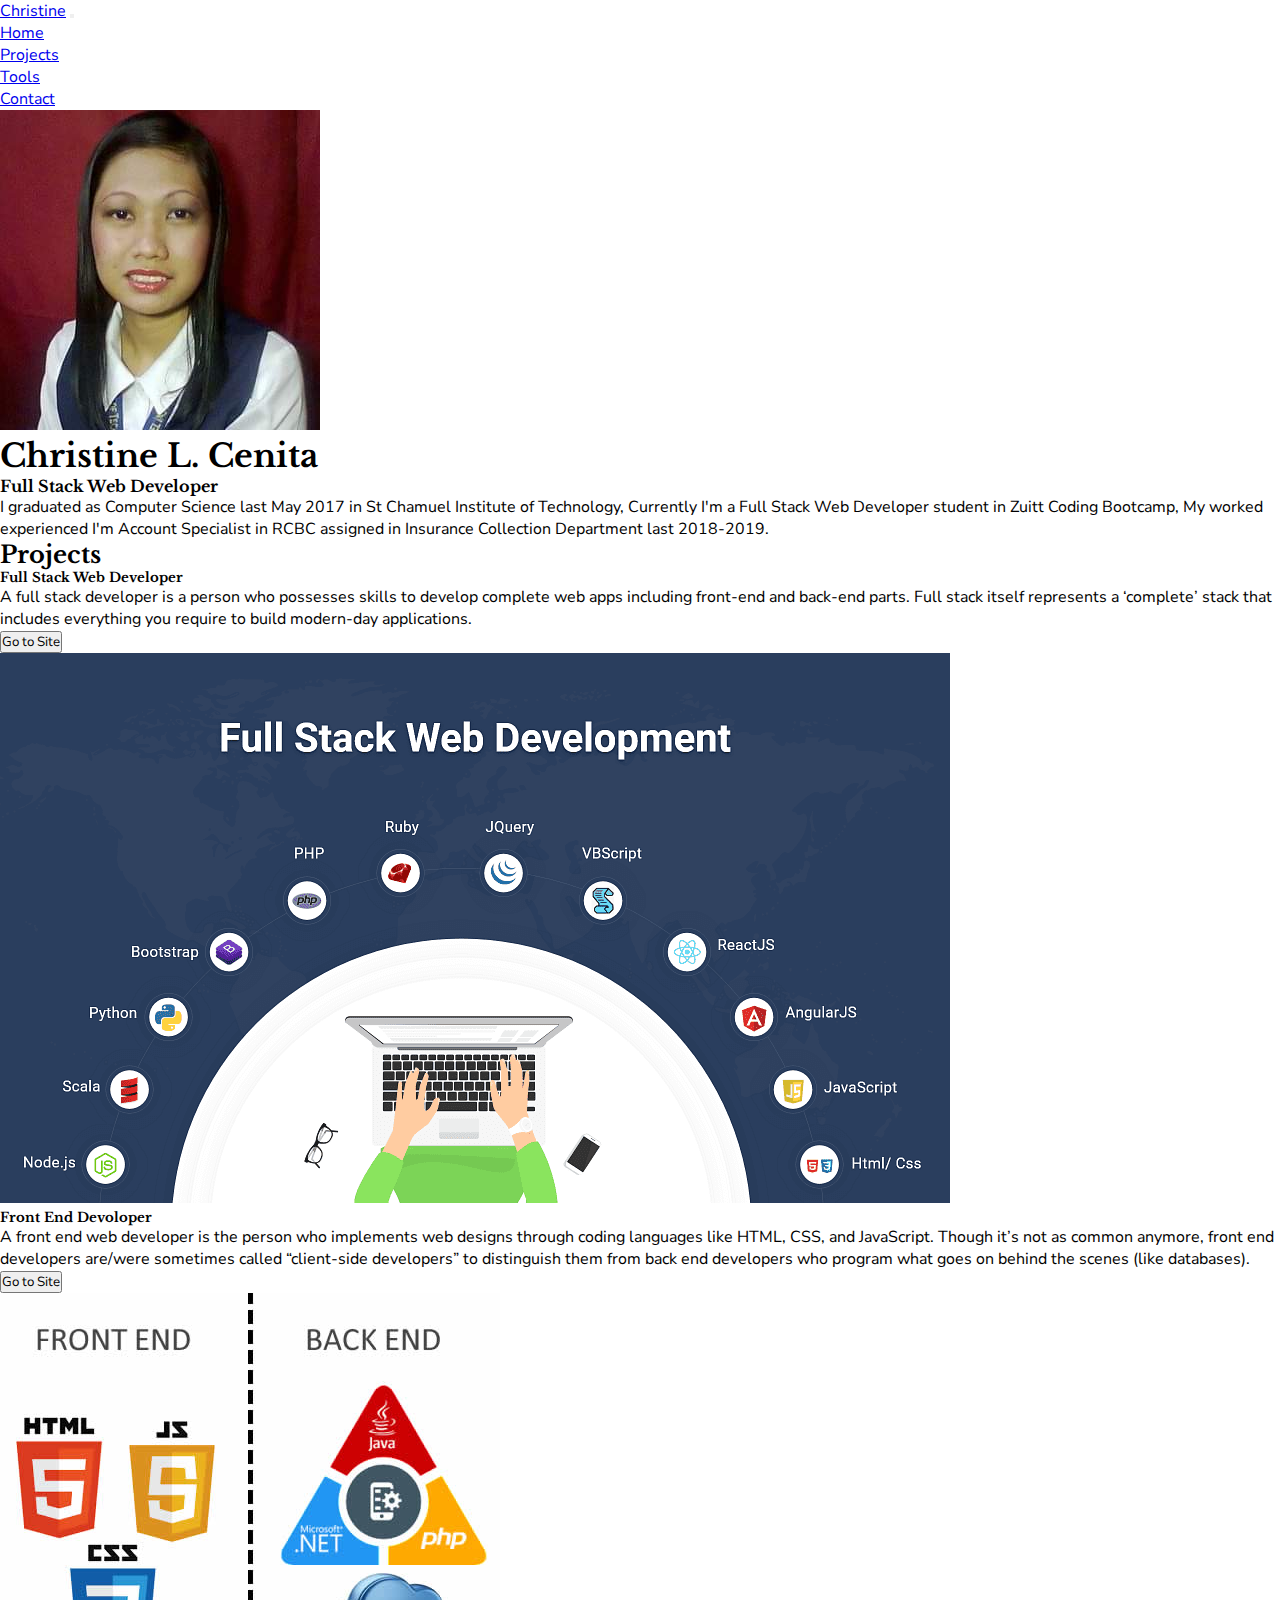
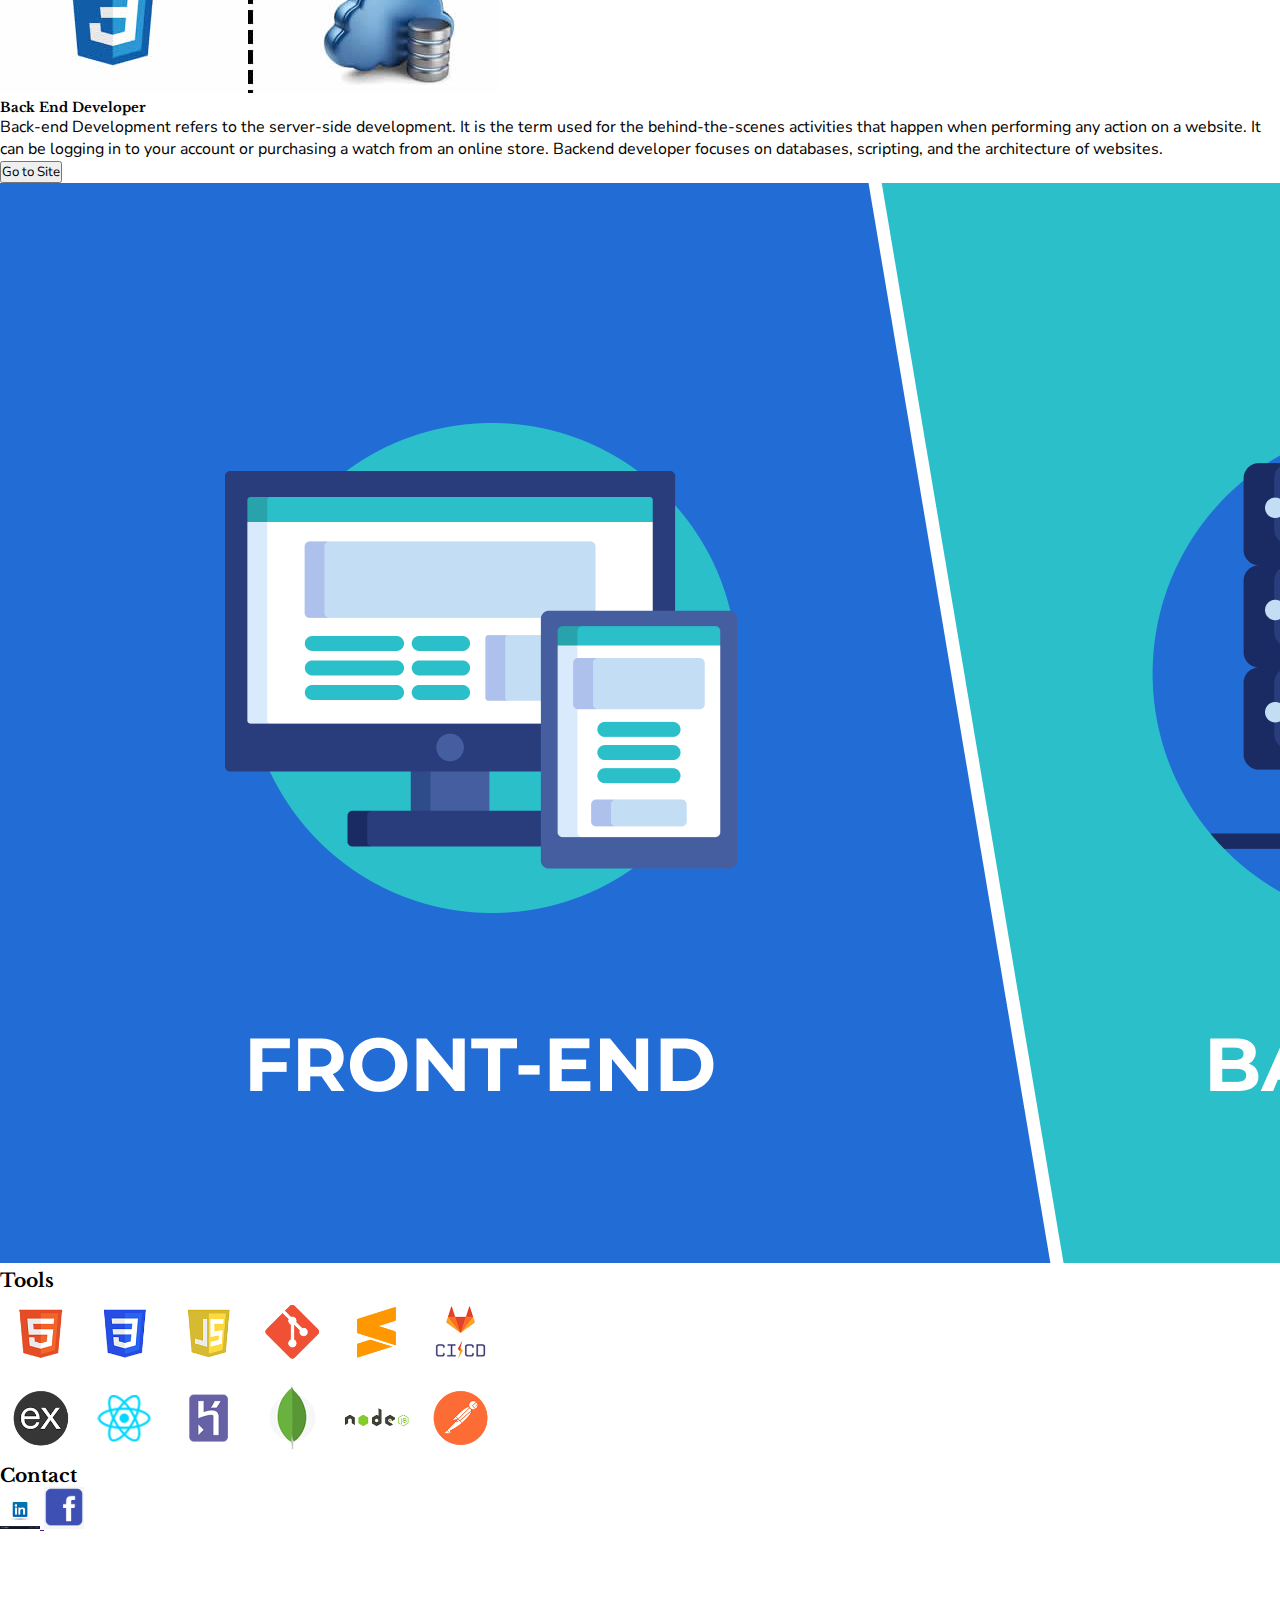
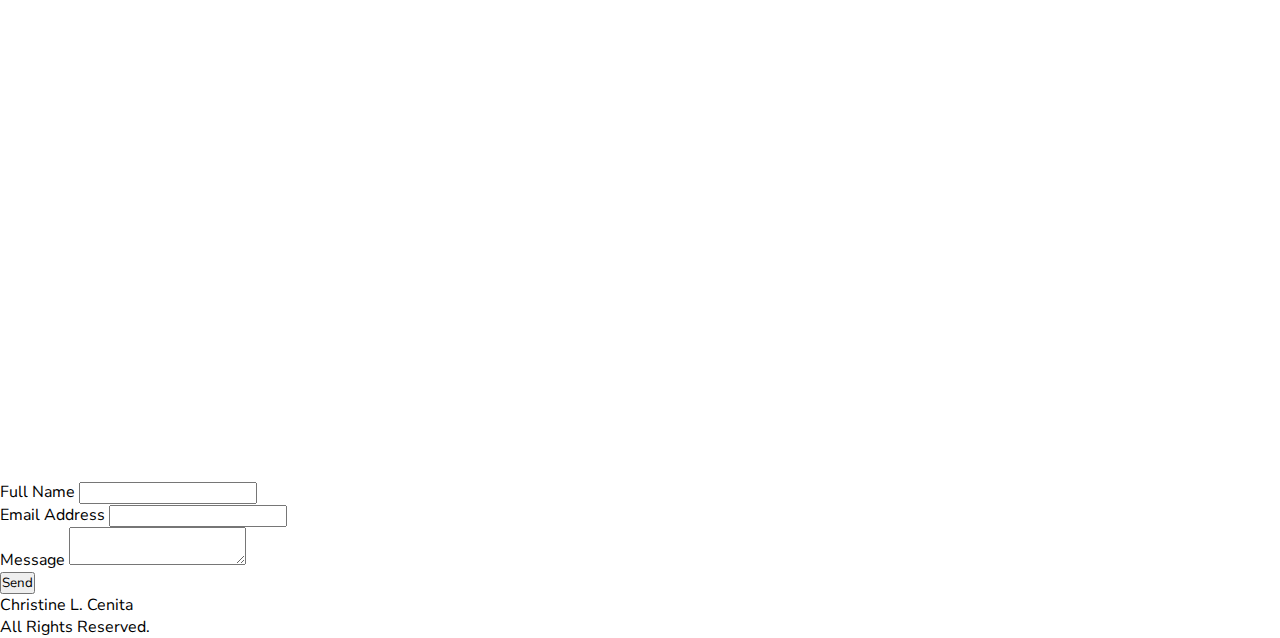
==== portfolio.html @ 9f91b8f1 "developer portfolio" ====
<!DOCTYPE html>
<html>
<head>
	<meta charset="utf-8">
	<meta name="viewport" content="width=device-width, initial-scale=1, shrink-to-fit=no">
	<title>Christine L. Cenita || Web Portfolio</title>
	
	<link rel="preconnect" href="https://fonts.googleapis.com">
	<link rel="preconnect" href="https://fonts.gstatic.com" crossorigin>
	<link href="https://fonts.googleapis.com/css2?family=Benne&family=Montserrat&family=Nunito+Sans:wght@300&display=swap" rel="stylesheet">
	<link rel="preconnect" href="https://fonts.googleapis.com">
	<link rel="preconnect" href="https://fonts.gstatic.com" crossorigin>
	<link href="https://fonts.googleapis.com/css2?family=Libre+Baskerville:wght@700&display=swap" rel="stylesheet">
	
	<link rel="stylesheet" href="https://cdn.jsdelivr.net/npm/bootstrap@4.6.0/dist/css/bootstrap.min.css" integrity="sha384-B0vP5xmATw1+K9KRQjQERJvTumQW0nPEzvF6L/Z6nronJ3oUOFUFpCjEUQouq2+l" crossorigin="anonymous">
	
	<link rel="stylesheet" href="portfolio.css">
</head>
<body>
	
	<nav class="navbar navbar-expand-lg navbar-dark bg-primary">
	  <a class="navbar-brand d-md-none" href="#">Christine</a>
	  <button class="navbar-toggler" type="button" data-toggle="collapse" data-target="#navbarSupportedContent" aria-controls="navbarSupportedContent" aria-expanded="false" aria-label="Toggle navigation">
	    <span class="navbar-toggler-icon"></span>
	  </button>
	  <div class="collapse navbar-collapse" id="navbarSupportedContent">
	    <ul class="navbar-nav mx-auto">
	      <li class="nav-item">
	        <a class="nav-link" href="#landing">Home</a>
	      </li>
	      <li class="nav-item">
	        <a class="nav-link" href="#projects">Projects</a>
	      </li>
	      <li class="nav-item">
	        <a class="nav-link" href="#tools">Tools</a>
	      </li>
	      <li class="nav-item">
	        <a class="nav-link" href="#contact">Contact</a>
	      </li>
	    </ul>
	  </div>
	</nav>
	
	<div class="container">
		<div class="row">
			<div class="jumbotron my-3 d-flex flex-column justify-content-center align-items-center" id="landing">
				<div class="col-md-2">

					<img src="images/tin3.jpg" class="img-fluid rounded-circle border border-primary">					
				</div>
				<h1 class="my-2">Christine L. Cenita</h1>
				<h4 class="my-2 text-center">Full Stack Web Developer</h4>
				<div class="col-md-8">
					<p class="text-justify my-2">
					I graduated as Computer Science last May 2017 in St Chamuel Institute of Technology, Currently I'm a Full Stack Web Developer student in Zuitt Coding Bootcamp, My worked experienced I'm Account Specialist in RCBC assigned in Insurance Collection Department last 2018-2019.
					</p>
				</div>
			</div>
		</div>
		
		<h2 class="text-center my-5" id="projects">Projects</h2>
		<div class="row mt-3 mb-4">
		    <div class="col-sm-12 col-md-6 order-2 order-md-1">
		        <h5 class="text-center pt-3">Full Stack Web Developer</h5>
		        <p class="text-justify">A full stack developer is a person who possesses skills to develop complete web apps including front-end and back-end parts. Full stack itself represents a ‘complete’ stack that includes everything you require to build modern-day applications.</p>
		        <button type="submit" class="btn btn-primary btn-block">Go to Site</button>
		    </div>
		    <div class="col-sm-12 col-md-6 order-1 order-md-2">
		        <div class="text-center">
		            <img class="img-fluid" src="images/fullstack.png"/>
		        </div>
		    </div>
		</div>
		<div class="row my-5">
		    <div class="col-sm-12 col-md-6 order-2 order-md-2">
		        <h5 class="text-center pt-3">Front End Devoloper</h5>
		        <p class="text-justify">A front end web developer is the person who implements web designs through coding languages like HTML, CSS, and JavaScript. Though it’s not as common anymore, front end developers are/were sometimes called “client-side developers” to distinguish them from back end developers who program what goes on behind the scenes (like databases).</p>
		        <button type="submit" class="btn btn-primary btn-block">Go to Site</button>
		    </div>
		    <div class="col-sm-12 col-md-6 order-1 order-md-1">
		        <div class="text-center">
		            <img class="img-fluid" src="images/frontend.jpg"/>
		        </div>
		    </div>
		</div>
				<div class="row mt-3 mb-4">
		    <div class="col-sm-12 col-md-6 order-2 order-md-1">
		        <h5 class="text-center pt-3">Back End Developer</h5>
		        <p class="text-justify">Back-end Development refers to the server-side development. It is the term used for the behind-the-scenes activities that happen when performing any action on a website. It can be logging in to your account or purchasing a watch from an online store. Backend developer focuses on databases, scripting, and the architecture of websites.</p>
		        <button type="submit" class="btn btn-primary btn-block">Go to Site</button>
		    </div>
		    <div class="col-sm-12 col-md-6 order-1 order-md-2">
		        <div class="text-center">
		            <img class="img-fluid" src="images/backend.png"/>
		        </div>
		    </div>
		</div>
	
		<div class="jumbotron my-3 d-flex flex-column justify-content-center align-items-center" id="tools">
			<h3 class="text-center my-5">Tools</h2>
			<div class="d-flex flex-wrap justify-content-center mb-4">
			    <img class=" m-1 rounded" width="80" src="images/logo-html5.png"/>
			    <img class=" m-1 rounded" width="80" src="images/logo-css3.png"/>
			    <img class=" m-1 rounded" width="80" src="images/logo-javascript.png"/>
			    <img class=" m-1 rounded" width="80" src="images/logo-git.png"/>
			    <img class=" m-1 rounded" width="80" src="images/logo-sublime-text-3.png"/>
			    <img class=" m-1 rounded" width="80" src="images/logo-gitlab-ci-cd.png"/>
			</div>
			<div class="d-flex flex-wrap justify-content-center mb-4">
			    <img class=" m-1 rounded" width="80" src="images/logo-expressjs.png"/>
			    <img class=" m-1 rounded" width="80" src="images/logo-react.png"/>
			    <img class=" m-1 rounded" width="80" src="images/logo-heroku.png"/>
			    <img class=" m-1 rounded" width="80" src="images/logo-mongodb.png"/>
			    <img class=" m-1 rounded" width="80" src="images/logo-nodejs.png"/>
				<img class=" m-1 rounded" width="80" src="images/logo-postman.png"/>
			</div>
		</div>
	
		<h3 class="text-center my-5">Contact</h3>
		    <div class="d-flex flex-wrap justify-content-center mb-4" id="contact">
		        <a href="" target="_blank">
		            <img class="m-1" width="40" src="images/logo-linkedin.jpg"/>
		        </a>
		        <a href="" target="_blank">
		            <img class="m-1" width="40" src="images/logo-facebook.png"/>
		        </a>
		    </div>
		    <div class="row">
		        <div class="col-md-6 my-4">
		            <iframe id="gmap_canvas" src="https://maps.google.com/maps?q=centro%20escolar%20university%20manila&t=&z=13&ie=UTF8&iwloc=&output=embed" frameborder="0" scrolling="no" marginheight="0" marginwidth="0"></iframe>
		        </div>
		        <div class="col-md-6 my-4">
		            <form>
		                <div class="form-group">
		                    <label>Full Name</label>
		                    <input type="text" class="form-control">
		                </div>
		                <div class="form-group">
		                    <label>Email Address</label>
		                    <input type="email" class="form-control">
		                </div>
		                <div class="form-group">
		                    <label>Message</label>
		                    <textarea class="form-control"></textarea>
		                </div>
		                <button type="submit" class="btn btn-outline-primary btn-block">Send</button>
		            </form>
		        </div>
		    </div>
		</div>
	</div>
	<footer class="footer bg-primary mt-5 p-2">
	  <div class="container mt-2 text-white">
	    <p class="text-center mb-0">Christine L. Cenita</p>
	    <p class="text-center">All Rights Reserved.</p>
	  </div>
	</footer>

	
	<script src="https://code.jquery.com/jquery-3.5.1.slim.min.js" integrity="sha384-DfXdz2htPH0lsSSs5nCTpuj/zy4C+OGpamoFVy38MVBnE+IbbVYUew+OrCXaRkfj" crossorigin="anonymous"></script>
	<script src="https://cdn.jsdelivr.net/npm/bootstrap@4.6.0/dist/js/bootstrap.bundle.min.js" integrity="sha384-Piv4xVNRyMGpqkS2by6br4gNJ7DXjqk09RmUpJ8jgGtD7zP9yug3goQfGII0yAns" crossorigin="anonymous"></script>
</body>
</html>
---- portfolio.css ----
*{
	margin: 0;
	padding: 0;
	box-sizing: border-box;
	font-family: 'Nunito Sans', sans-serif;
}
html {
  scroll-behavior: smooth;
}
h1,h2,h3,h4,h5{
	font-family: 'Libre Baskerville', serif;
}

#gmap_canvas {
	height: 60vh;
	width: 100%;
}
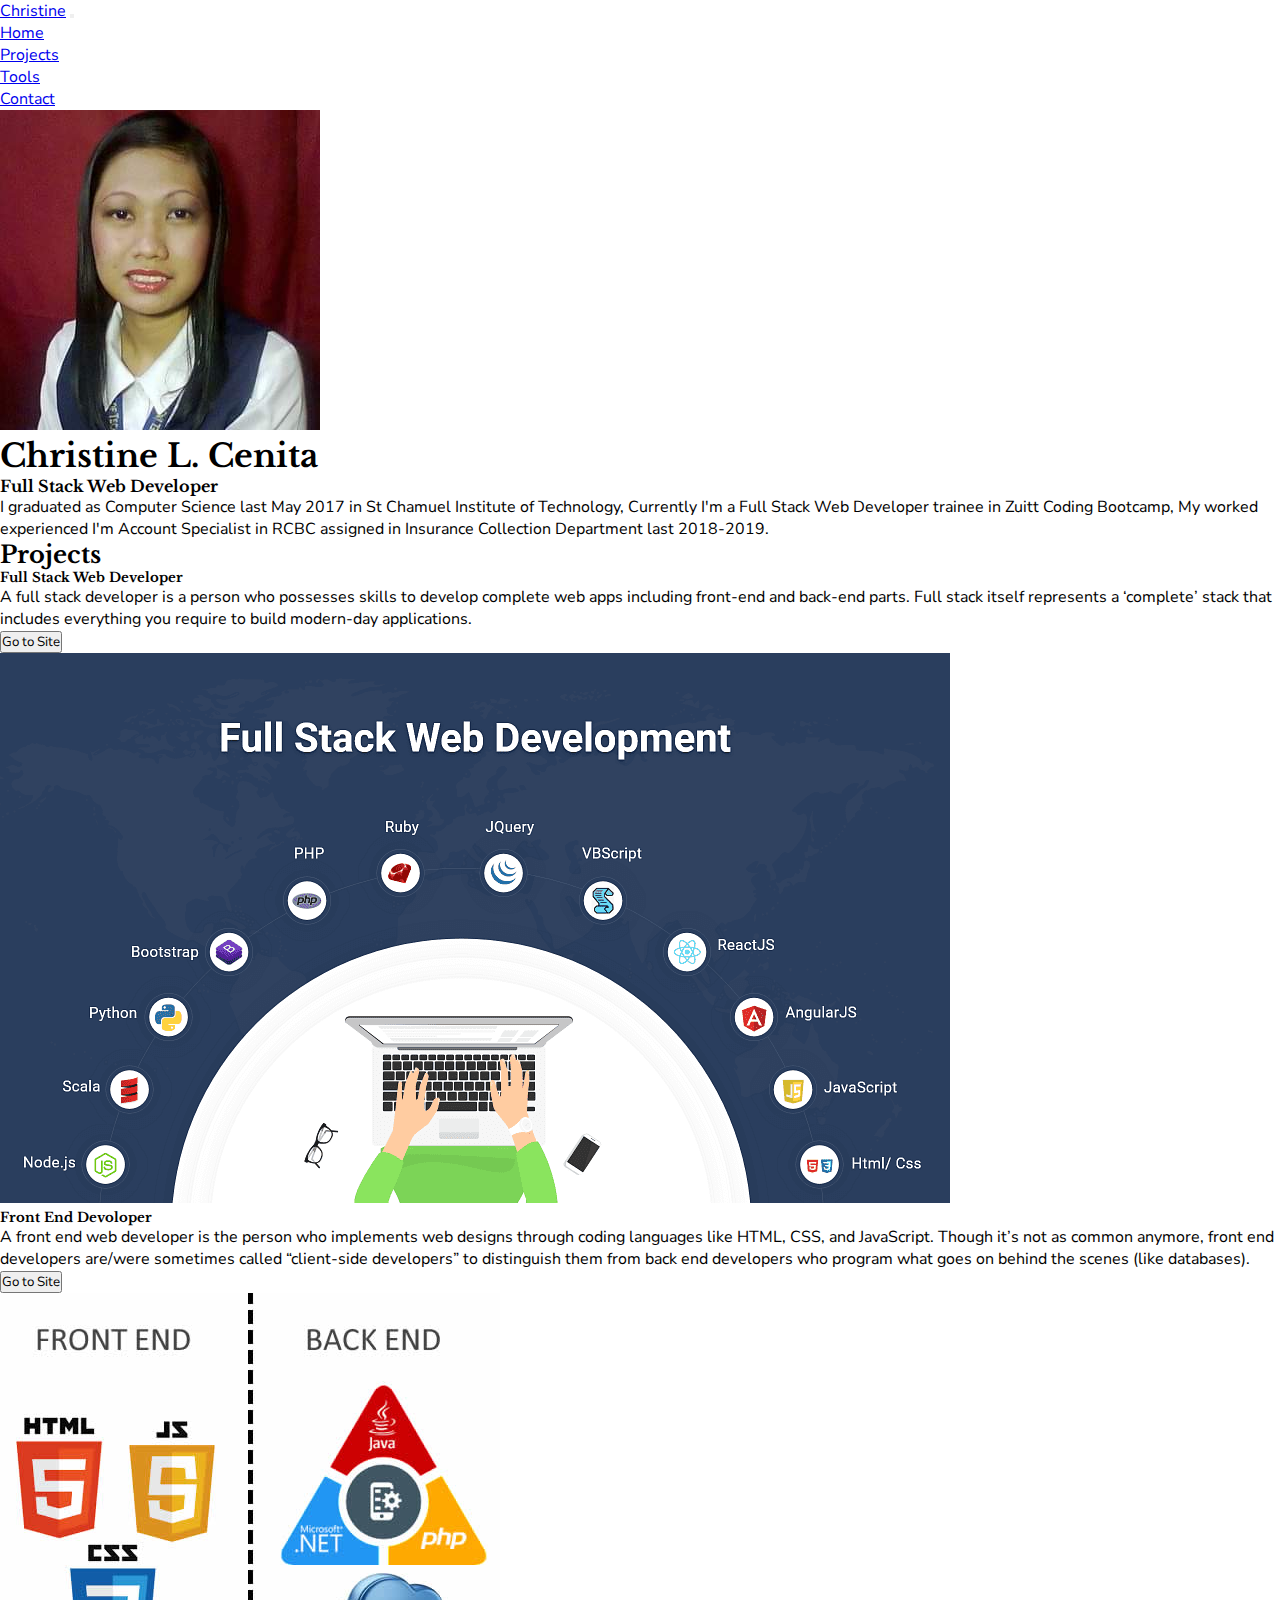
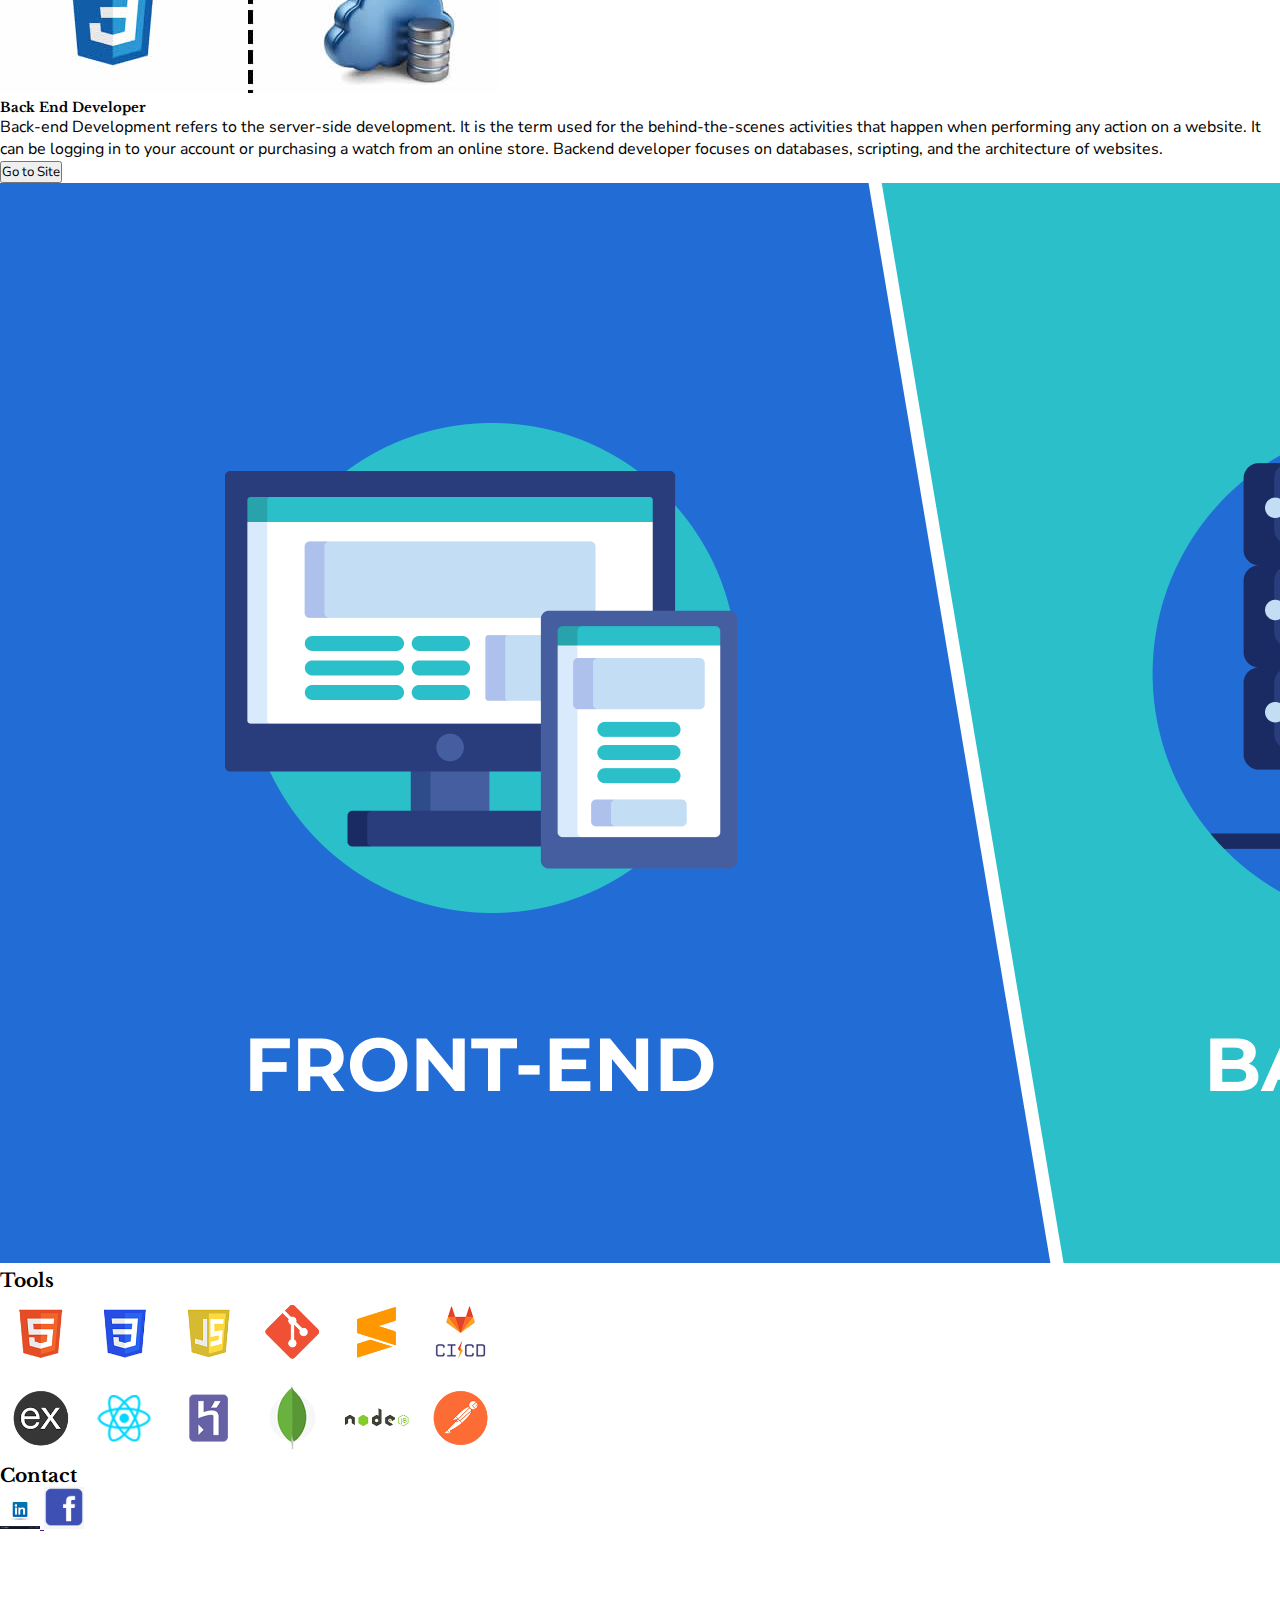
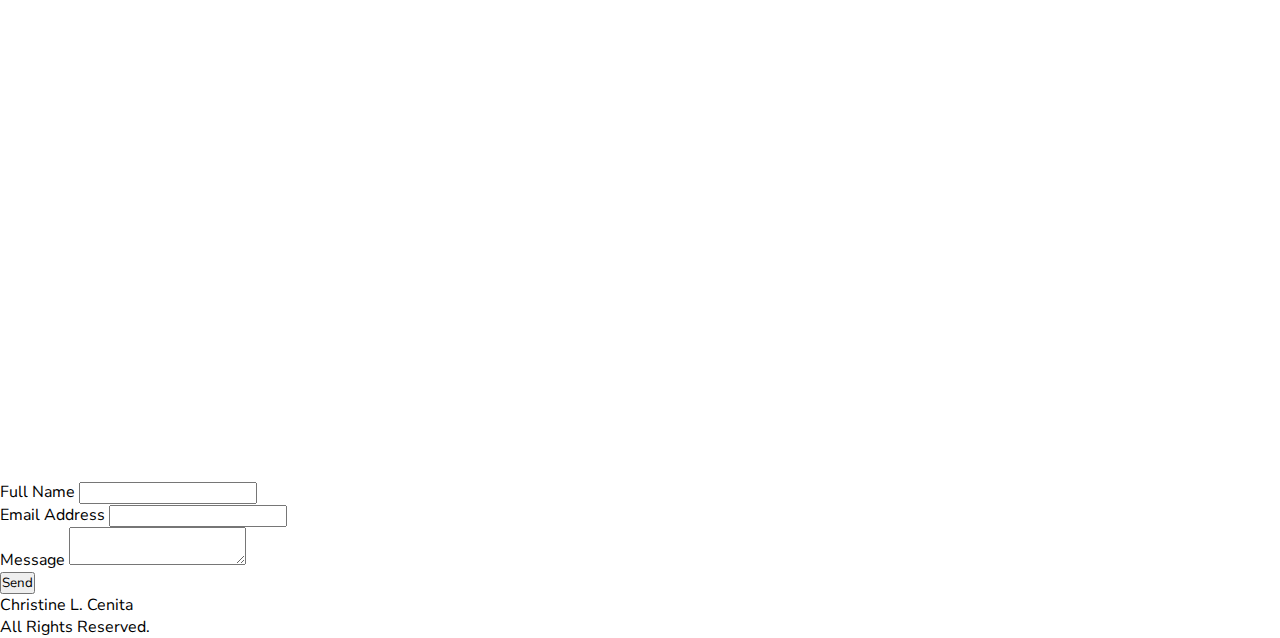
==== commit bbf255e0: "portfolio-cenita" ====
--- a/portfolio.html
+++ b/portfolio.html
@@ -52,7 +52,7 @@
 				<h4 class="my-2 text-center">Full Stack Web Developer</h4>
 				<div class="col-md-8">
 					<p class="text-justify my-2">
-					I graduated as Computer Science last May 2017 in St Chamuel Institute of Technology, Currently I'm a Full Stack Web Developer student in Zuitt Coding Bootcamp, My worked experienced I'm Account Specialist in RCBC assigned in Insurance Collection Department last 2018-2019.
+					I graduated as Computer Science last May 2017 in St Chamuel Institute of Technology, Currently I'm a Full Stack Web Developer trainee in Zuitt Coding Bootcamp, My worked experienced I'm Account Specialist in RCBC assigned in Insurance Collection Department last 2018-2019.
 					</p>
 				</div>
 			</div>
